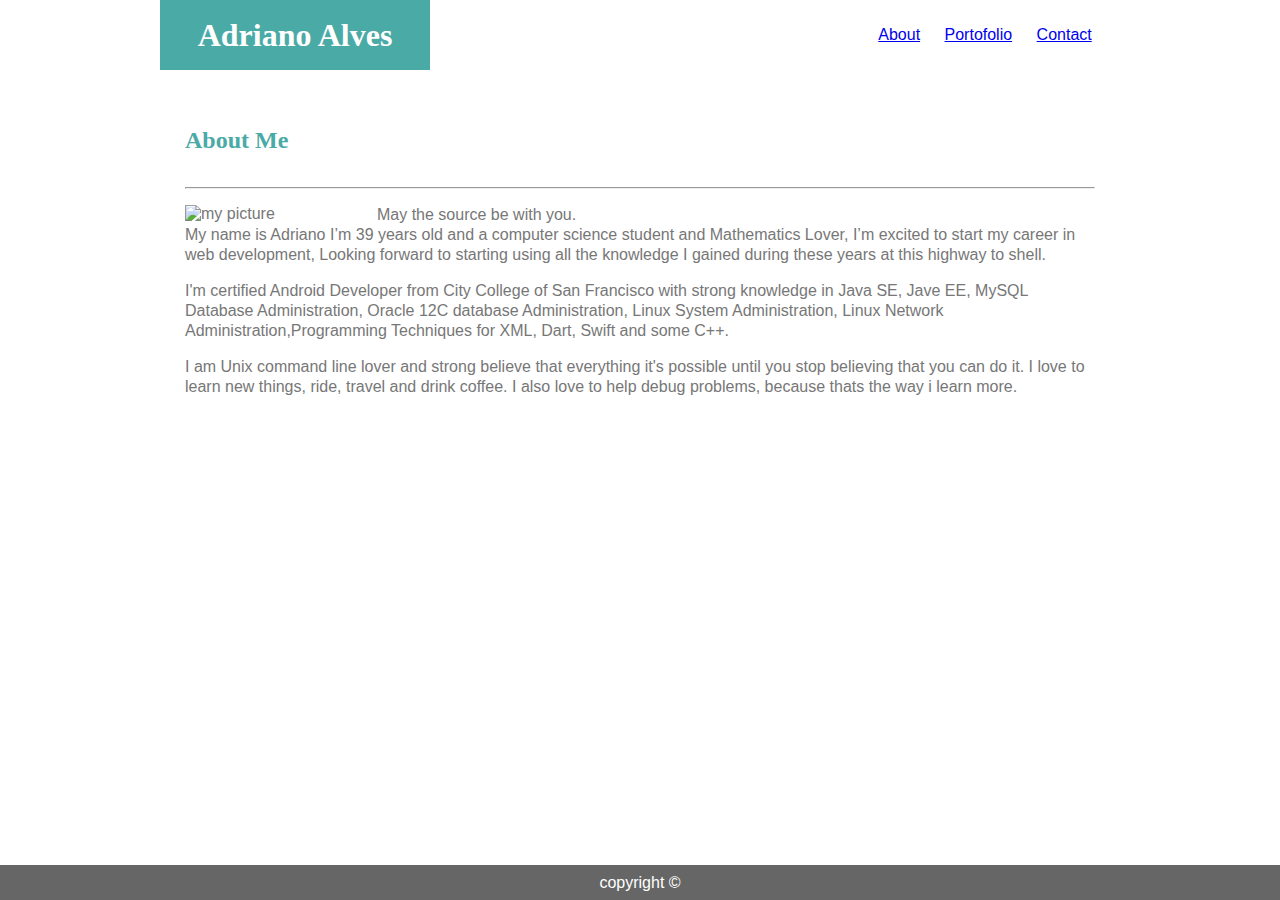
==== index.html @ cc4f035f "cp all files from Basic-Portfolio" ====
<!DOCTYPE html>

<!-- 
    Adriano Alves
    Feb 21 2019
    Berkeley Bootcamp HW1
    index.html file to display some info about me

    When you create a website, it's standard practice to code your HTML files 
    before writing any CSS and to write up one HTML file before moving onto the next. 
    Write your HTML semantically, too:
    * Write a paragraph or two about yourself. Make it fun, show your personality!

    code validaded at: https://validator.w3.org/#validate_by_input
 -->

<html lang="en-US">
<head>
    <meta charset="utf-8">
    <meta http-equiv="X-UA-Compatible" content="IE=edge">
    <title>Adriano Alves</title>
    <!-- <meta name="viewport" content="width=device-width, initial-scale=1"> -->
    <link rel="stylesheet" type="text/css" media="screen" href="./assets/css/style.css">
    <!-- <script src="main.js"></script> -->
    <!-- Add a Favicon -->
    <link rel="icon" href="./assets/imgages/favicon-a.ico">

</head>
<body>
    <!--  
    ******************* Header with my name and Anchors ********************* 
    this div will be the logo with my name it will have a background green  
    the logo will be place on left and anchors on the right 
    background for header it white
     -->
    <header> 
        <!-- container for all header elements to make it with width: 960px -->
        <div class="topElements relative">
            <!-- container for the h1 with name, this will have the background-color: #4aaaa5 -->
            <div class="nameLogoBox absolute">
                <!-- H1 with name color: white -->
                <h1 class="nameLogo centerVertical relative">Adriano Alves</h1>
            </div>

            <!-- container to hold the anchor tags (outter)-->
            <div class="anchorsBox absolute">
                <!-- inner container, because we will have three anchors i will use anoter container  -->
                <!-- to make it center -->
                <div class="anchorsWrapper centerVertical relative">
                    <!-- anchor to open index.html (About)-->
                    <a href="index.html">About</a>
                    <!-- anchor to open portofolio -->
                    <a href="portfolio.html">Portofolio</a>
                    <!-- anchor to open contact -->
                    <a href="contact.html">Contact</a>
                </div> 
            </div>
        </div>
    </header>
    <!-- 
    ******************************* Main content ******************************* 
    this is the maincontent on the certer of the page, it will have a image
    and 2 paragraphs. backgroun-color: white and width:960px
    -->
    <div class="centerContainer"> 
        <!-- the container for th about me text used to make the H2 center-->
        <div class="labelWrapper center-container-label" >
            <!-- H2 with the About Me text -->
            <h2 >About Me</h2>
        </div>
        <!-- horizontal hule -->
        <hr>
        <!-- container to hold the image and the first paragraph -->
        <div>                
                <!-- my image width: 150px heith: 150px -->
                <!-- <img src="./assets/imgages/me.jpg" alt="my picture"> -->
                <img class="about-img" src="./assets/imgages/me.jpg" alt="my picture">
            <div>
                <p>
                    May the source be with you. <br>
                    My name is Adriano I’m 39 years old and a computer science student and Mathematics Lover, 
                    I’m excited to start my career in web development, Looking forward 
                    to starting using all the knowledge I gained during these years at this 
                    highway to shell. 
                </p>
                <p>
                        I'm  certified Android Developer from City College of San Francisco with strong knowledge in
                        Java SE, Jave EE, MySQL Database Administration, Oracle 12C database Administration, 
                        Linux System Administration, Linux Network Administration,Programming Techniques for XML,
                        Dart, Swift and some C++.
                </p>
            </div>

            <p>
                I am Unix command line lover and strong believe that 
                everything it's possible until you stop believing that you can do it.
                I love to learn new things, ride, travel and drink coffee. I also love to help debug problems, 
                because thats the way i learn more. 
            </p>
        </div>
    </div > <!-- END of centerContainer -->
    <!-- ************************ Footer ********************* -->
    <footer class="absolute">
        <div class="footerContainer centerVertical absolute">
                <p>copyright ©</p>
        </div>
    </footer>
       
</body>
</html>
---- assets/css/style.css ----
/* Adriano Alves
   Feb 23 2019
   Homework 01 
   Berkeley Bootcamp
   css file to make my portofolio website cute 

   ---------------------------------------------------------------------------------
   Organized:
   First the Element Selectors, Second the Class Selectors and by Alphabetic orther
   ---------------------------------------------------------------------------------
   
   Requirements:
   ********* colors *******
   Teal color (used for headings and backgrounds): #4aaaa5

    Regular font color (used for paragraphs and all text besides the headings): #777777

    Main header background color: #ffffff

    Main header border color: #cccccc

    Footer background color: #666666

    Main content background color: #ffffff

    Main content border color: #dddddd

    ********** Dmensions ********
    The entire content and the main section content area is 960px wide

    ************************ Fonts *********************
    For heading fonts use font-family: 'Georgia', Times, Times New Roman, serif;.
    For all other fonts use 'Arial', 'Helvetica Neue', Helvetica, sans-serif;
 */

/***********************************************************/
/* * * * * * * * * Element Selectors * * * * * * * * * * * */
/***********************************************************/

 /************** anchor ************/
a{
    /* add space between anchors */
    padding: 10px;
}

/********* anchor hover *********/
/* hover efect for anchor it will add a boder around anchor */
a:hover{
    border: solid 1px #4aaaa5;
}

/********* Body *********/
body{
    /* font required */
    font-family: 'Arial', 'Helvetica Neue', Helvetica, sans-serif;
    /* color required */
    color: #777777;
    /* boder-color required */
    border-color: #dddddd;
    /* eliminate marging arround top */
    margin: 0;
    /* background required */
    background-image: url("../imgages/vintage-concrete.png");
}

/******* button *******/
/* used at contact.html */
button {
    background-color: #4aaaa5;
    border: none;
    color: white;
    padding: 15px 32px;
    text-align: center;
    text-decoration: none;
    display: inline-block;
    font-size: 16px;
    margin: 15px 0;
    cursor: pointer;
}

/******* button hover **********/
/* hover efect for button */
button:hover{
    background-color: lightgreen;
}

/******** footer *********/
/* a stiker footer */
footer{
    background-color: #666666;
    width: 100%;
    height: 35px;
    bottom: 0;
    left: 0;
    overflow: hidden;
    border: 12px;
    border-top-color: #4aaaa5;
}

/*************** Form **************/
/* used on contact.html */
form{
    background-color: white;
    width: 100%;
}

/********* H1 **********/
h1 {
    font-family: 'Georgia', Times, Times New Roman, serif;
    margin-top: 0;
    color: #fff;
}
/********* H2 **********/
h2{
    font-family: 'Georgia', Times, Times New Roman, serif;
    color: #4aaaa5;
}

/********** header *********/
header{
    background-color: white;
    border-color: #cccccc;
    height: 70px;
}

/*************** html **************/
/* used to make the footer stick */
html {
    position: relative;
    min-height: 100%;
}

/******* input *******/
/* used at contact.html */
input{
    width: 100%;
    line-height: 2;
}

/******** paragrath ********/
/* used at index.html */
p{
    line-height: 1.25;
}

/******** textarea *******/
/* used at contact.html */
textarea{
    width: 100%;
}

/***********************************************************/
/* * * * * * * * * * * Class Selectors * * * * * * * * * * */
/***********************************************************/

/******** Absolute Position ********/
/* used to set position to absolute */
.absolute{
    position: absolute;
}

/********* anchors *********/
/* used to make the anchors center verticaly */
.anchorsWrapper{
    margin: 0;
    text-align: center;
}

/********* anchorsBox ********/
/* used to place the anchors to the right */
.anchorsBox{
    height: 70px;
    width: 270px;
    right: 0;
}

/************* boxImage ***********/
/* used to stack the label on top of the image at portofolio.html */
.boxImage{
    width: 300px;
    height: 300px;
    background: #fff;
    padding: 0;
    position: relative;
    margin: 0 5em 0 0;
}

/*********** boxLAbel **************/
/* used at portofolio.htm to stack the label on a picture */
.boxLabel{
    background-color: #4aaaa5;
    color: #fff;
    width: 300px;
    text-align: center;
    bottom: 10%;
    padding: 0.5em 0;
}

/******** centerContainer *******/
/* container that hold the prncipal contents on the page */
/* required width:960px; */
/* TODO: Change name for something with better meaning */
.centerContainer{
    background-color: white; 
    /* 910 + 25 padding + 25 padding = 960 */
    width: 910px; 
    /* height: 400px; */
    margin: auto;
    margin-top: 25px;
    padding: 25px;
}

/************** centerVertical ***************/
/* used to center content vertially */
.centerVertical{
    top: 50%;
    left: 50%;
    /* translate x = 50% and y = -50% */
    transform: translate(-50%, -50%);
}

/*************** center-container-label ************/
/* used as container for the label at each page */
.center-container-label{
    top: 50%;
    left: 0;
    /* translate x = 0 and y = -50% */
    transform: translate(0, -50%);
}

/* *************** column **************** */
/* used for row and table format at 
portofolio.html file */
.column {
    float: left;
    width: 30%;
    padding: 25px;
}

/********* footerContainer ********/
/* used on footer */
.footerContainer{
    color: white;
}

/******* about-img ******/
/* used at index.html holding my image */
.about-img{
    width: 20%;
    height: 20%;
    float: left; 
    margin: 0 10px 0 0;
}

/******** contactLabelContainer *******/
/* used to center the main content label vetically */
.labelContainer{
    height: 50px;
    width: 270px;
    left: 0;
}

/******** labelWrapper ********/
/* i dont remember what i used for, i will find out later lol */
.labelWrapper{
    margin: 0;
}

/******** nameLogoBox ********/
/* used to make the logo right justify and add background color */
.nameLogoBox{
    background-color: #4aaaa5;
    height: 70px;
    width: 270px;
    left: 0;
}

/********** nameLogo ********/
/* used to make the logo's text center vertically */
.nameLogo {
    text-align: center;
}

/******* portofolio-img ******/
/* used at portofolio.html */
.portofolio-img{
    width: 300px;
    height: 300px;
    float: left; 
    margin: 0 10px 0 0;
}

/******* portofolio-img hover ******/
/* hover efect around image used at portofolio */
.portofolio-img:hover{
    border: solid 1px #4aaaa5;
}

/******* Relative Position ********/
/* used to set position to absolute */
.relative{
    position: relative;
}

/************ Row ************/
/* used to clear the float after use the column class and make the row again */
/* this selector inserts something after the content of each selected element(s). */
.row::after{
    content: "";
    clear: both;
    display: table;
}

/******* topElements *******/
/* used on header to give the elements the same size of main content */
.topElements{
    margin: auto;
    width: 960px;
}


/* NOTES */

/************** centerVertical ***************/
/* NOT good practice but i will leave this code saved here */
/* in case i need one day */
/* used to center content vertially */
/* it will have a option to pass an argument for top and left */
/* if no argument passed the default will be: */
/* top:50%; left:50%; x: -50% and y: -50% */
/* .centerVertical{ */
    /* default value for --top */
    /* --top: 50%; */
    /* default value for --left */
    /* --left: 50%; */
    /* default value for --x */
    /* --x: -50%; */
    /* default value for --y */
    /* --y: -50%; */
    /* top: var(--top); */
    /* left: var(--left); */
    /* transform: translate(var(--x), var(--y)); */
/* } */
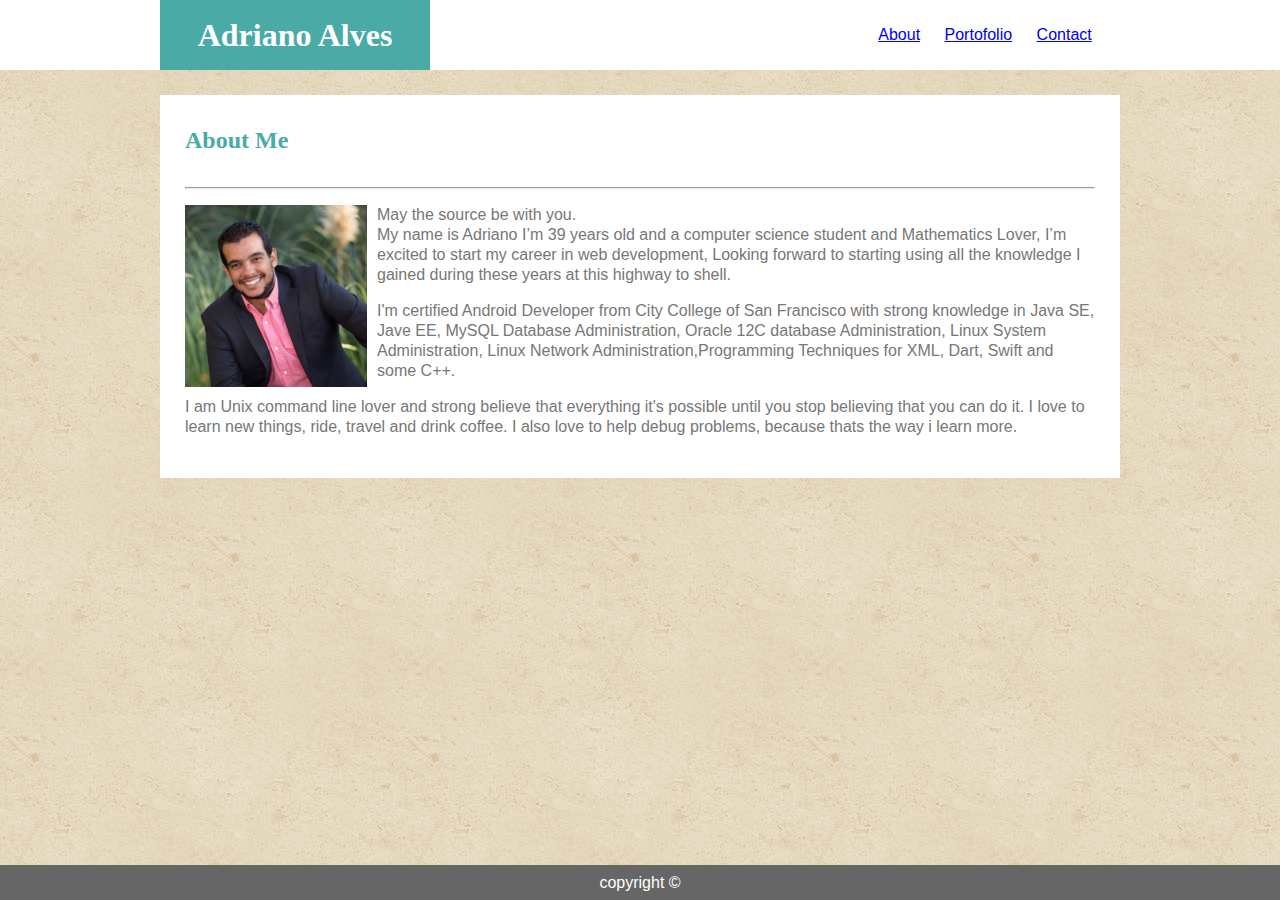
==== commit a74c0dcf: "start the media css" ====
--- a/index.html
+++ b/index.html
@@ -2,14 +2,11 @@
 
 <!-- 
     Adriano Alves
-    Feb 21 2019
+    Mar 03 2019
     Berkeley Bootcamp HW1
     index.html file to display some info about me
 
-    When you create a website, it's standard practice to code your HTML files 
-    before writing any CSS and to write up one HTML file before moving onto the next. 
-    Write your HTML semantically, too:
-    * Write a paragraph or two about yourself. Make it fun, show your personality!
+    Change this WH to responsive web
 
     code validaded at: https://validator.w3.org/#validate_by_input
  -->
@@ -23,7 +20,7 @@
     <link rel="stylesheet" type="text/css" media="screen" href="./assets/css/style.css">
     <!-- <script src="main.js"></script> -->
     <!-- Add a Favicon -->
-    <link rel="icon" href="./assets/imgages/favicon-a.ico">
+    <link rel="icon" href="./assets/images/favicon-a.ico">
 
 </head>
 <body>
@@ -74,7 +71,7 @@
         <div>                
                 <!-- my image width: 150px heith: 150px -->
                 <!-- <img src="./assets/imgages/me.jpg" alt="my picture"> -->
-                <img class="about-img" src="./assets/imgages/me.jpg" alt="my picture">
+                <img class="about-img" src="./assets/images/me.jpg" alt="my picture">
             <div>
                 <p>
                     May the source be with you. <br>
--- a/assets/css/style.css
+++ b/assets/css/style.css
@@ -1,6 +1,6 @@
 /* Adriano Alves
    Feb 23 2019
-   Homework 01 
+   Homework 02 
    Berkeley Bootcamp
    css file to make my portofolio website cute 
 
@@ -60,7 +60,7 @@
     /* eliminate marging arround top */
     margin: 0;
     /* background required */
-    background-image: url("../imgages/vintage-concrete.png");
+    background-image: url("../images/vintage-concrete.png");
 }
 
 /******* button *******/
@@ -317,6 +317,39 @@
     margin: auto;
     width: 960px;
 }
+
+/*************************************************************/
+/* * * * * * * * * * * Media Screen Tags * * * * * * * * * * */
+/*************************************************************/
+
+/* Change when the browser window is 960px wide or less: */
+/* if 960px > (screen width) > 768px */
+@media only screen and (max-width: 980px) {
+    body {
+        background-image: url("../images/linux.png");
+    }
+}
+
+/* Change when the browser window is 768px wide or less: */
+/* if 768px > (screen width) > 640px */
+@media only screen and (max-width: 768px) {
+    body {
+        background-image: url("../images/java.png");
+    }
+}
+/* Change when the browser window is 640px wide or less: */
+/* if 640px > (screen width)  */
+@media only screen and (max-width: 640px) {
+    body {
+        background-image: url("../images/web.png");
+    }
+}
+
+
+
+
+
+
 
 
 /* NOTES */
